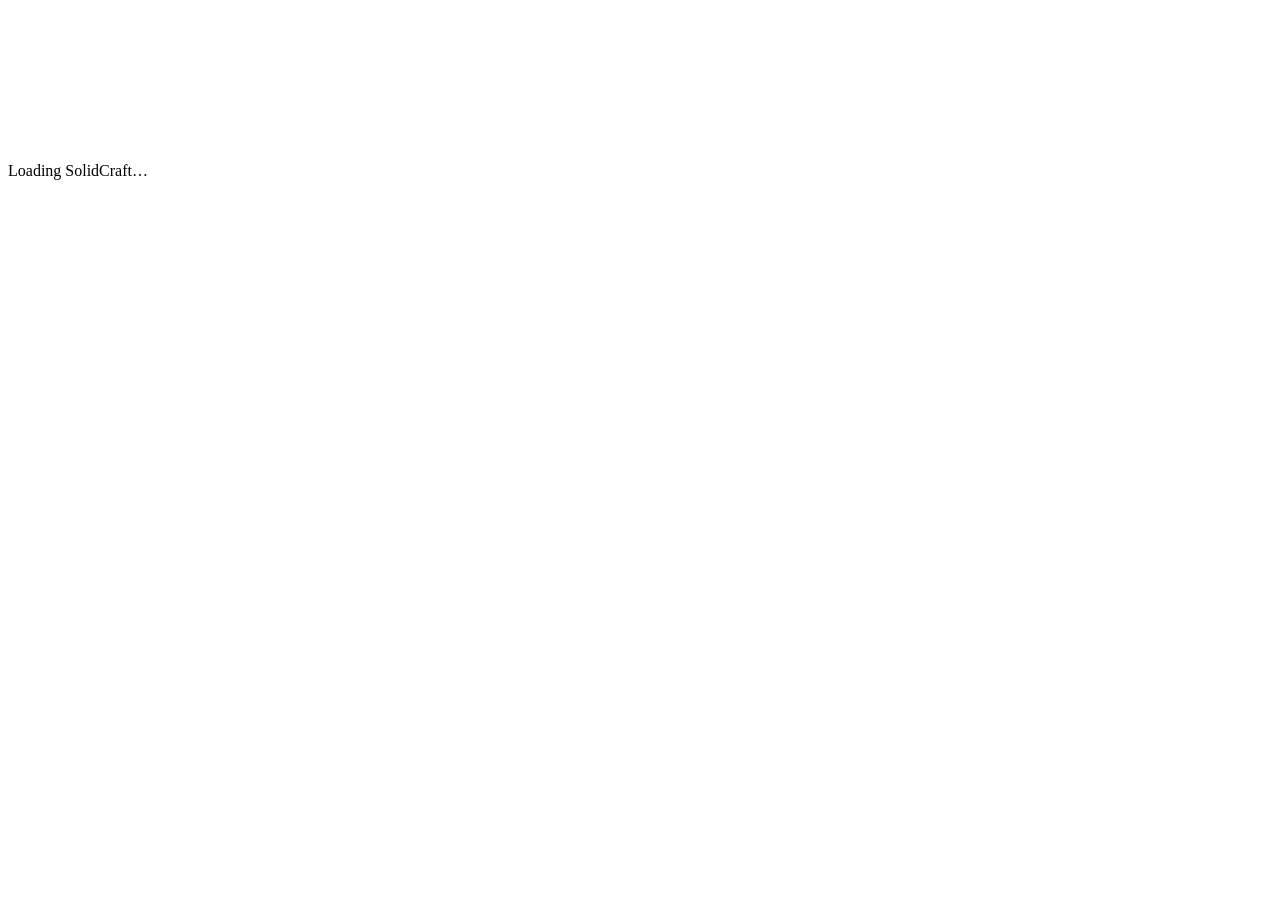
==== apps/solidcraft-web/index.html @ f1516073 "Draftbench: rebrand of SolidCraft (MIT OR Apache-2.0) with web build workflow Co-Authored-By: Claude" ====
<!DOCTYPE html>
<html lang="en">
<head>
  <meta charset="utf-8">
  <meta name="viewport" content="width=device-width, initial-scale=1, user-scalable=no">
  <title>Draftbench</title>
  <meta name="description" content="Open-source parametric CAD built in Rust. Desktop, browser, and MCP for AI agents.">
  <meta property="og:type" content="website">
  <meta property="og:site_name" content="Draftbench">
  <meta property="og:title" content="Draftbench: try it in your browser">
  <meta property="og:description" content="Open-source parametric CAD built in Rust. Desktop, browser, and MCP for AI agents.">
  <meta property="og:url" content="https://solidcraft.ai/">
  <meta property="og:image" content="https://docs.solidcraft.io/og.png">
  <meta property="og:image:width" content="1280">
  <meta property="og:image:height" content="640">
  <meta property="og:image:alt" content="Draftbench: parametric CAD built in Rust (derived from SolidCraft)">
  <meta name="twitter:card" content="summary_large_image">
  <meta name="twitter:title" content="Draftbench: try it in your browser">
  <meta name="twitter:description" content="Open-source parametric CAD built in Rust. Desktop, browser, and MCP for AI agents.">
  <meta name="twitter:image" content="https://docs.solidcraft.io/og.png">
  <meta name="twitter:image:alt" content="Draftbench: parametric CAD built in Rust (derived from SolidCraft)">
  <link data-trunk rel="rust" data-bin="solidcraft-web" data-wasm-opt="z" data-weak-refs />
  <link data-trunk rel="copy-file" href="../../assets/fonts/biz-udp-gothic/BIZUDPGothic-Regular.ttf" data-target-path="fonts" />
  <link data-trunk rel="copy-file" href="../../assets/fonts/biz-udp-gothic/OFL.txt" data-target-path="fonts" />
  <link data-trunk rel="css" href="../../assets/styles/web/loading.css" />
  <link data-trunk rel="copy-file" href="../../assets/styles/web/loading-logo.svg" />
  <!-- Installable as an app (manifest.webmanifest); the icons are the Linux exports of the app mark. -->
  <meta name="theme-color" content="#343840">
  <link rel="manifest" href="manifest.webmanifest">
  <link rel="icon" type="image/png" sizes="32x32" href="icons/32x32/ai.storyteller.solidcraft.png">
  <link rel="apple-touch-icon" href="icons/256x256/ai.storyteller.solidcraft.png">
  <link data-trunk rel="copy-file" href="manifest.webmanifest" />
  <link data-trunk rel="copy-file" href="../../assets/icons/app/linux/exports/hicolor/32x32/apps/ai.storyteller.solidcraft.png" data-target-path="icons/32x32" />
  <link data-trunk rel="copy-file" href="../../assets/icons/app/linux/exports/hicolor/256x256/apps/ai.storyteller.solidcraft.png" data-target-path="icons/256x256" />
  <link data-trunk rel="copy-file" href="../../assets/icons/app/linux/exports/hicolor/512x512/apps/ai.storyteller.solidcraft.png" data-target-path="icons/512x512" />
</head>
<body>
  <canvas id="solidcraft_canvas"></canvas>
  <div id="solidcraft_loading" role="status"><img src="loading-logo.svg" alt=""><span class="sr-only">Loading SolidCraft&hellip;</span></div>
  <script>
    // Offline use and updates (sw.js; written into release builds by `cargo xtask web-offline`).
    if ("serviceWorker" in navigator) {
      addEventListener("load", () => navigator.serviceWorker.register("sw.js").catch(() => {}));
    }
    // Install as an app: the browser's offer can come before the app runs, so it is kept here for
    // the app's File ▸ Install app… item (src/install.rs). Installed, the browser makes no more offers.
    addEventListener("beforeinstallprompt", (e) => { e.preventDefault(); window.solidcraftInstall = e; });
    addEventListener("appinstalled", () => { window.solidcraftInstall = null; });
  </script>
</body>
</html>
---- assets/styles/web/loading.css ----
html, body { margin: 0; padding: 0; width: 100%; height: 100%; overflow: hidden; background: #e8ebf0; }
    #solidcraft_canvas { position: absolute; inset: 0; width: 100%; height: 100%; display: block; }
    #solidcraft_loading { position: absolute; inset: 0; display: flex; flex-direction: column; align-items: center; justify-content: center;
      color: #4a5060; font: 14px system-ui, sans-serif; background: #e8ebf0; z-index: 10; transition: opacity 300ms ease; }
    #solidcraft_loading.done { opacity: 0; pointer-events: none; }
    #solidcraft_loading img { width: min(60vmin, 360px); height: auto; }
    .sr-only { position: absolute; width: 1px; height: 1px; overflow: hidden; clip: rect(0 0 0 0); white-space: nowrap; }
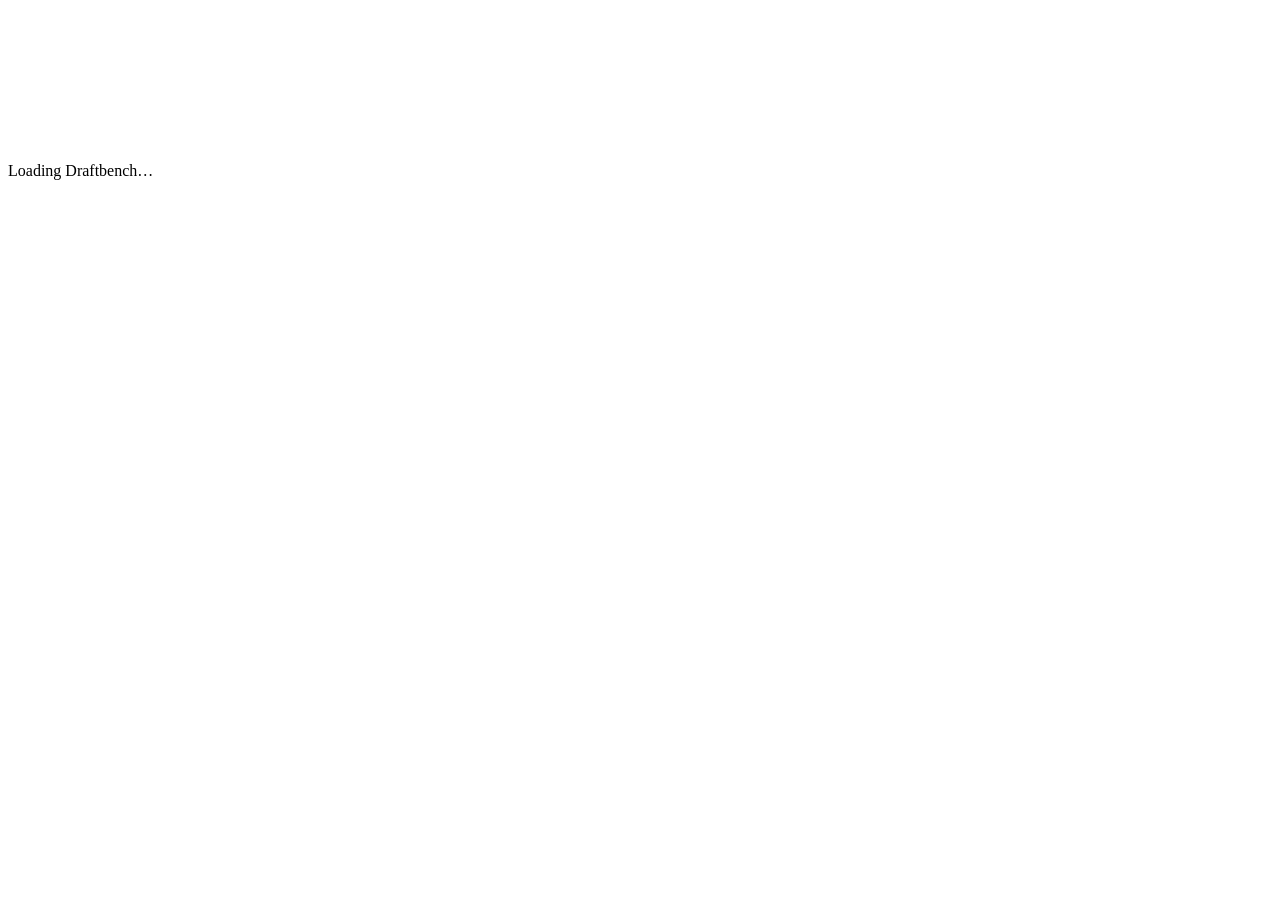
==== commit c3c4c556: "New Draftbench logo: app bar mark, web icons, loading screen Co-Authored-By: Claude Sonnet 5.5 <nore" ====
--- a/apps/solidcraft-web/index.html
+++ b/apps/solidcraft-web/index.html
@@ -36,7 +36,7 @@
 </head>
 <body>
   <canvas id="solidcraft_canvas"></canvas>
-  <div id="solidcraft_loading" role="status"><img src="loading-logo.svg" alt=""><span class="sr-only">Loading SolidCraft&hellip;</span></div>
+  <div id="solidcraft_loading" role="status"><img src="loading-logo.svg" alt=""><span class="sr-only">Loading Draftbench&hellip;</span></div>
   <script>
     // Offline use and updates (sw.js; written into release builds by `cargo xtask web-offline`).
     if ("serviceWorker" in navigator) {
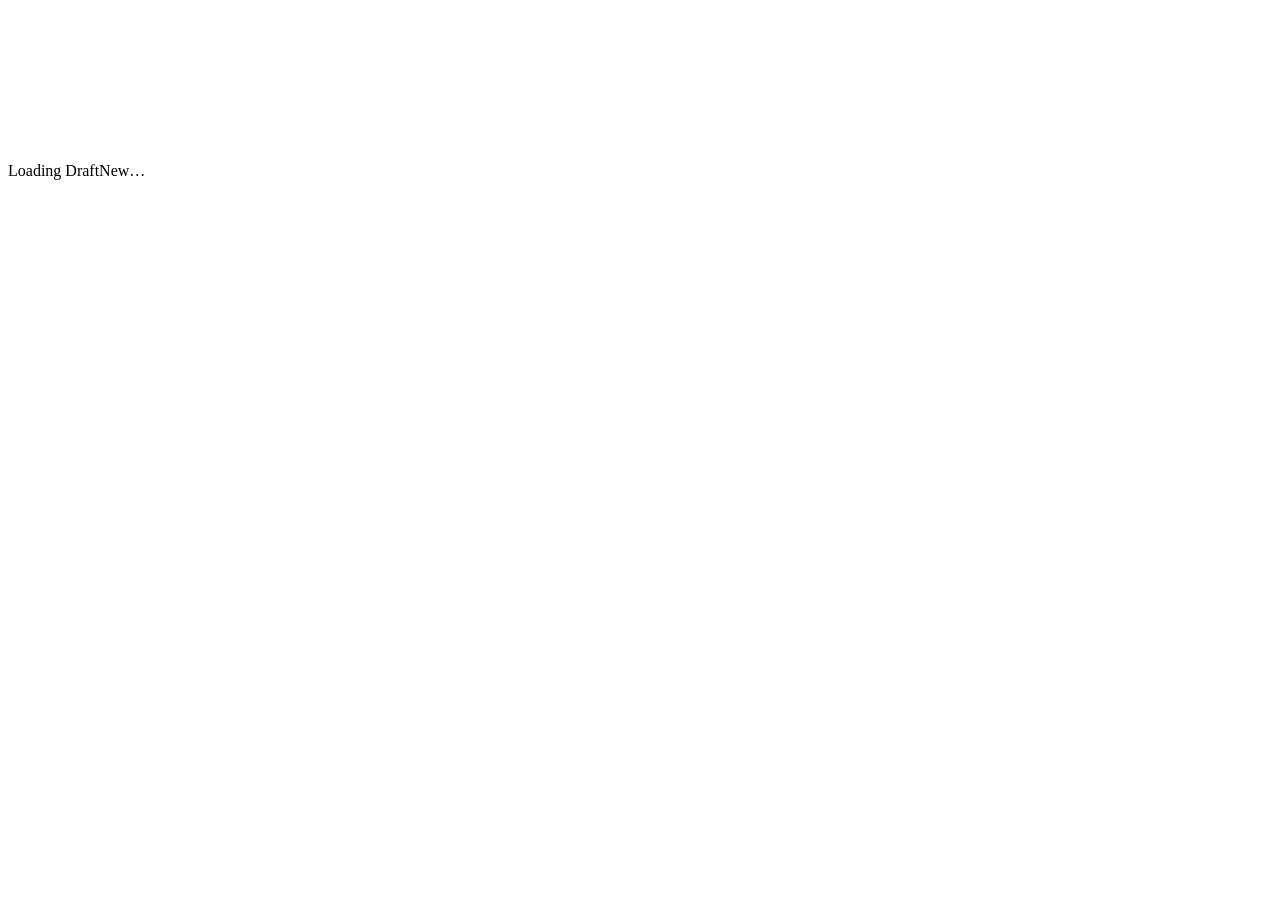
==== commit 314c8340: "Rename the app to DraftNew (window title, browser tab, about, manifest, exe name) Co-Authored-By: Cl" ====
--- a/apps/solidcraft-web/index.html
+++ b/apps/solidcraft-web/index.html
@@ -3,22 +3,22 @@
 <head>
   <meta charset="utf-8">
   <meta name="viewport" content="width=device-width, initial-scale=1, user-scalable=no">
-  <title>Draftbench</title>
+  <title>DraftNew</title>
   <meta name="description" content="Open-source parametric CAD built in Rust. Desktop, browser, and MCP for AI agents.">
   <meta property="og:type" content="website">
-  <meta property="og:site_name" content="Draftbench">
-  <meta property="og:title" content="Draftbench: try it in your browser">
+  <meta property="og:site_name" content="DraftNew">
+  <meta property="og:title" content="DraftNew: try it in your browser">
   <meta property="og:description" content="Open-source parametric CAD built in Rust. Desktop, browser, and MCP for AI agents.">
   <meta property="og:url" content="https://solidcraft.ai/">
   <meta property="og:image" content="https://docs.solidcraft.io/og.png">
   <meta property="og:image:width" content="1280">
   <meta property="og:image:height" content="640">
-  <meta property="og:image:alt" content="Draftbench: parametric CAD built in Rust (derived from SolidCraft)">
+  <meta property="og:image:alt" content="DraftNew: parametric CAD built in Rust (derived from SolidCraft)">
   <meta name="twitter:card" content="summary_large_image">
-  <meta name="twitter:title" content="Draftbench: try it in your browser">
+  <meta name="twitter:title" content="DraftNew: try it in your browser">
   <meta name="twitter:description" content="Open-source parametric CAD built in Rust. Desktop, browser, and MCP for AI agents.">
   <meta name="twitter:image" content="https://docs.solidcraft.io/og.png">
-  <meta name="twitter:image:alt" content="Draftbench: parametric CAD built in Rust (derived from SolidCraft)">
+  <meta name="twitter:image:alt" content="DraftNew: parametric CAD built in Rust (derived from SolidCraft)">
   <link data-trunk rel="rust" data-bin="solidcraft-web" data-wasm-opt="z" data-weak-refs />
   <link data-trunk rel="copy-file" href="../../assets/fonts/biz-udp-gothic/BIZUDPGothic-Regular.ttf" data-target-path="fonts" />
   <link data-trunk rel="copy-file" href="../../assets/fonts/biz-udp-gothic/OFL.txt" data-target-path="fonts" />
@@ -36,7 +36,7 @@
 </head>
 <body>
   <canvas id="solidcraft_canvas"></canvas>
-  <div id="solidcraft_loading" role="status"><img src="loading-logo.svg" alt=""><span class="sr-only">Loading Draftbench&hellip;</span></div>
+  <div id="solidcraft_loading" role="status"><img src="loading-logo.svg" alt=""><span class="sr-only">Loading DraftNew&hellip;</span></div>
   <script>
     // Offline use and updates (sw.js; written into release builds by `cargo xtask web-offline`).
     if ("serviceWorker" in navigator) {
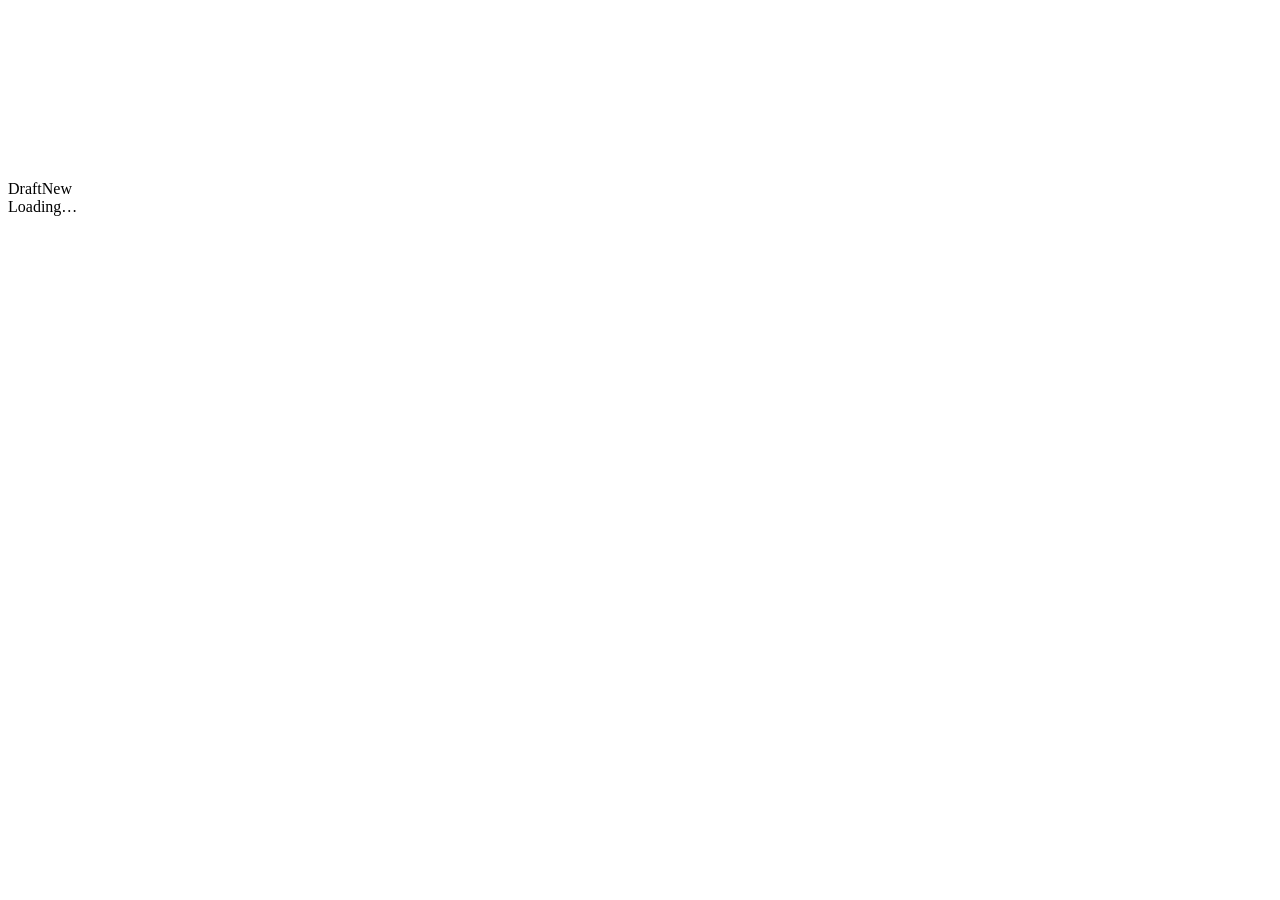
==== commit ed20e679: "Web: loading screen shows the DraftNew name under the logo Co-Authored-By: Claude Sonnet 5.5 <norepl" ====
--- a/apps/solidcraft-web/index.html
+++ b/apps/solidcraft-web/index.html
@@ -36,7 +36,7 @@
 </head>
 <body>
   <canvas id="solidcraft_canvas"></canvas>
-  <div id="solidcraft_loading" role="status"><img src="loading-logo.svg" alt=""><span class="sr-only">Loading DraftNew&hellip;</span></div>
+  <div id="solidcraft_loading" role="status"><img src="loading-logo.svg" alt=""><div class="brand">DraftNew</div><div class="sub">Loading&hellip;</div></div>
   <script>
     // Offline use and updates (sw.js; written into release builds by `cargo xtask web-offline`).
     if ("serviceWorker" in navigator) {
--- a/assets/styles/web/loading.css
+++ b/assets/styles/web/loading.css
@@ -5,3 +5,5 @@
     #solidcraft_loading.done { opacity: 0; pointer-events: none; }
     #solidcraft_loading img { width: min(60vmin, 360px); height: auto; }
     .sr-only { position: absolute; width: 1px; height: 1px; overflow: hidden; clip: rect(0 0 0 0); white-space: nowrap; }
+    #solidcraft_loading .brand { margin-top: 8px; font: 600 clamp(28px, 6vmin, 44px) system-ui, -apple-system, 'Segoe UI', sans-serif; letter-spacing: .02em; color: #1f2937; }
+    #solidcraft_loading .sub { margin-top: 6px; font: 14px system-ui, sans-serif; color: #6b7280; }
